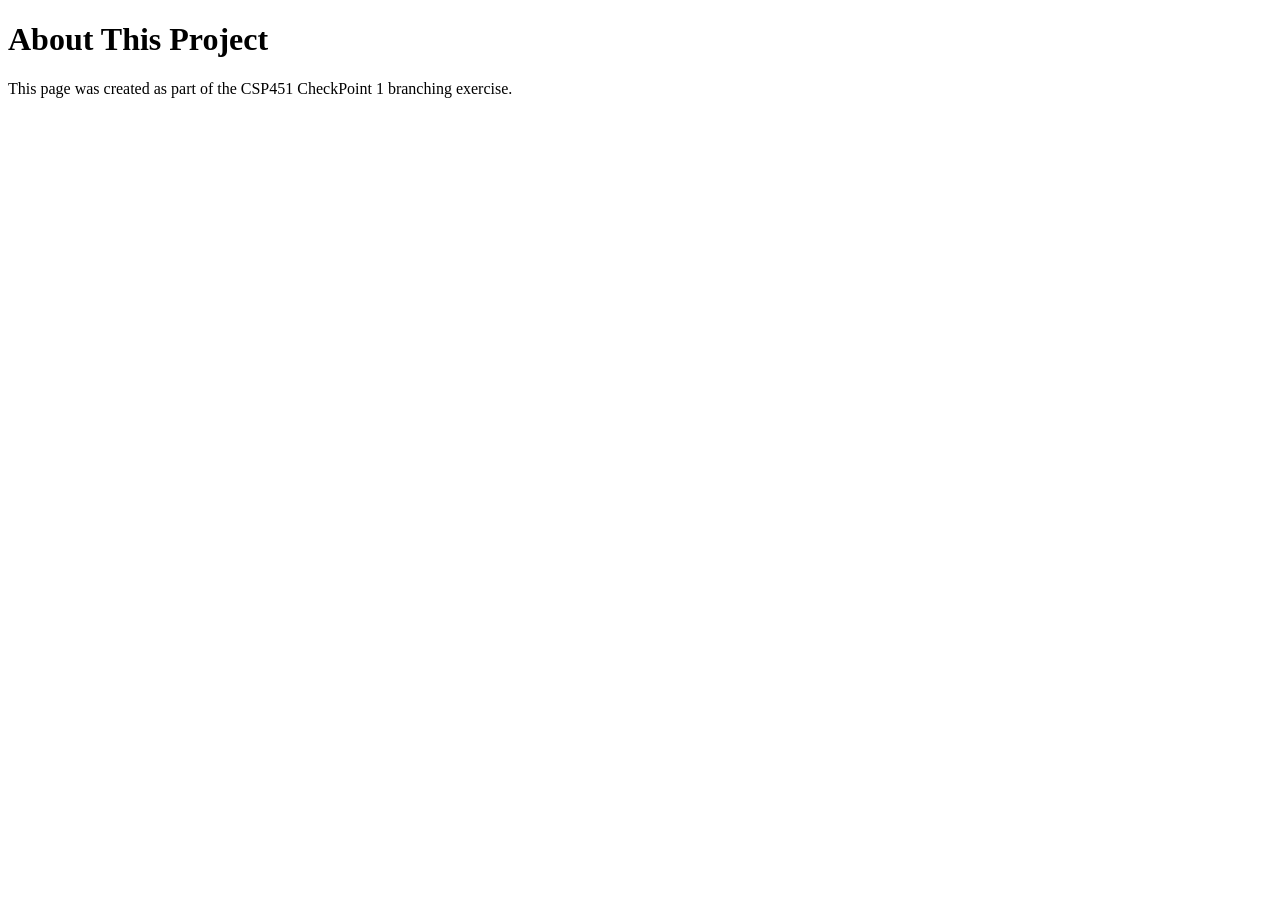
==== about.html @ 54e7c0e3 "feat: add initial about page" ====
<!DOCTYPE html>
<html lang="en">
<head>
    <meta charset="UTF-8">
    <title>About Me</title>
</head>
<body>
    <h1>About This Project</h1>
    <p>This page was created as part of the CSP451 CheckPoint 1 branching exercise.</p>
</body>
</html>
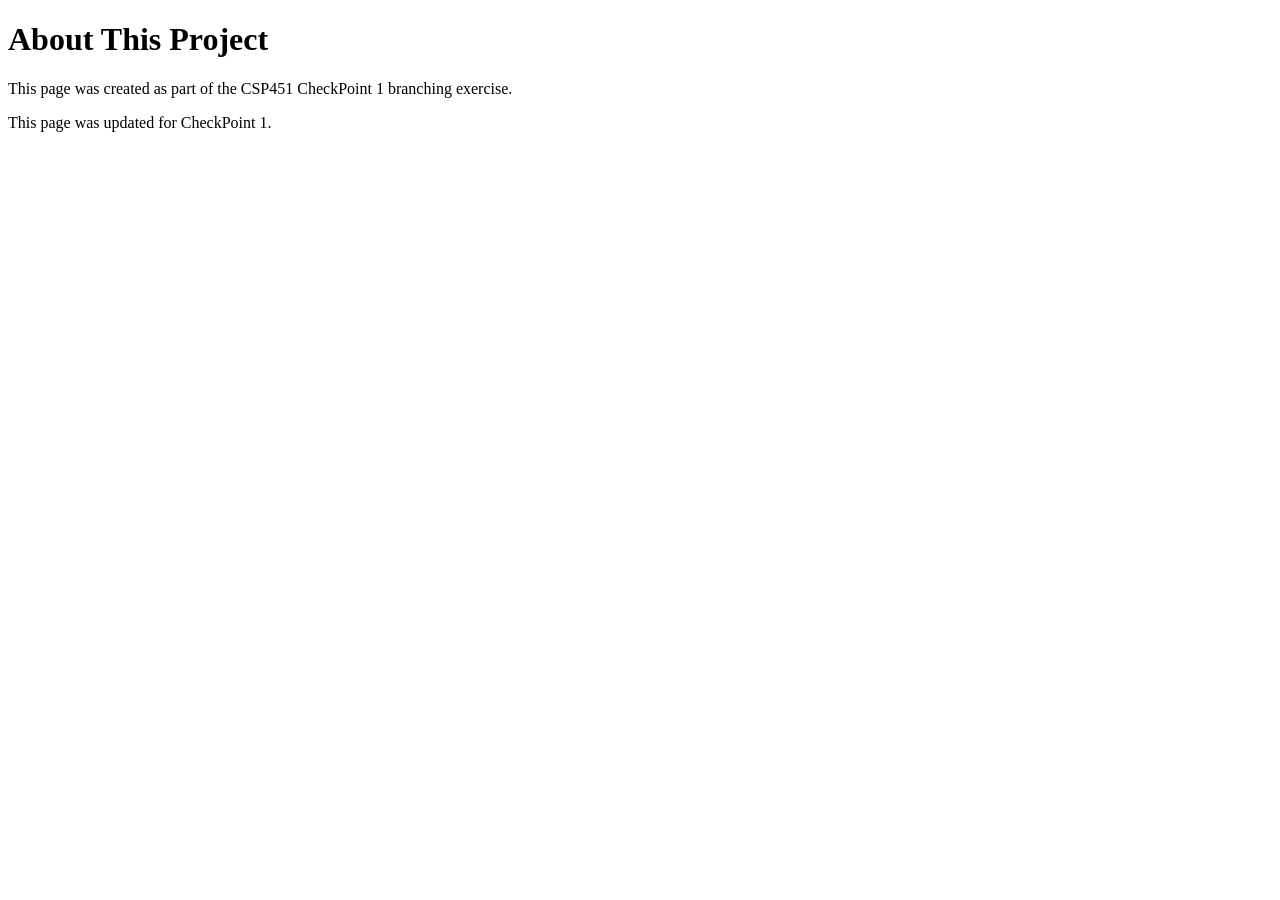
==== commit 33f65689: "improve navigation spacing for consistency" ====
--- a/about.html
+++ b/about.html
@@ -9,3 +9,5 @@
     <p>This page was created as part of the CSP451 CheckPoint 1 branching exercise.</p>
 </body>
 </html>
+
+<p>This page was updated for CheckPoint 1.</p>
